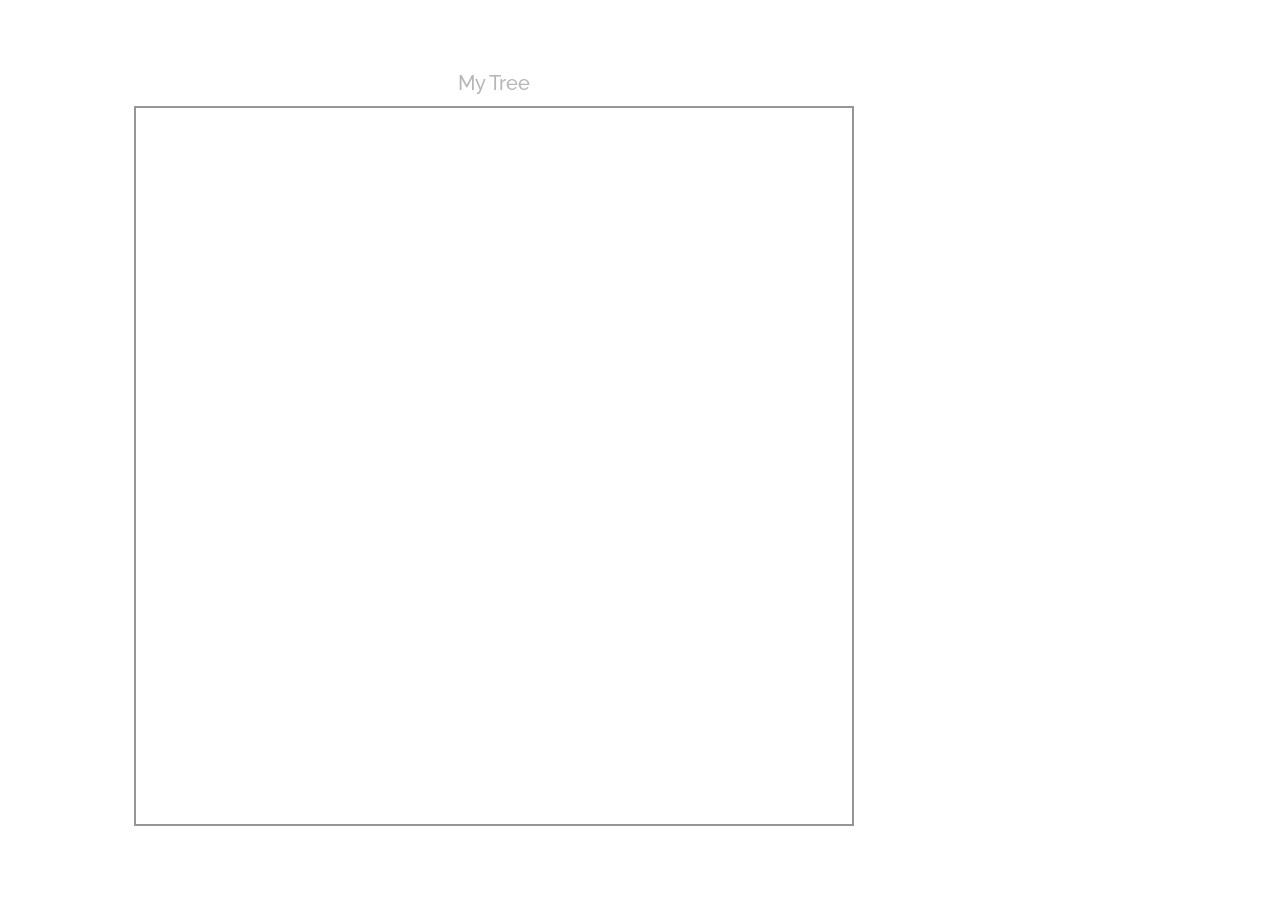
==== main.html @ 9740000f "first commit" ====
<!DOCTYPE html>
<html>
	<head>
		<title>dreamMkr</title>

		<link rel="shortcut icon" href="images/mountain.png" type="imagSe/x-icon">
		<!--http://hernansartorio.com/jquery-nice-select/-->
		
		<!-- Latest compiled and minified CSS -->
		<link rel="stylesheet" href="https://maxcdn.bootstrapcdn.com/bootstrap/3.3.7/css/bootstrap.min.css">
		
		<!--Google Font-->
	    <link rel="stylesheet" href="https://fonts.googleapis.com/css?family=Raleway">
		
		<!-- jQuery library -->
		<script src="https://ajax.googleapis.com/ajax/libs/jquery/3.1.1/jquery.min.js"></script>

		<!-- jQuery Downloaded -->
		<script src="js/jquery.js"></script>

		<!-- Latest compiled Bootstrap -->
		<script src="https://maxcdn.bootstrapcdn.com/bootstrap/3.3.7/js/bootstrap.min.js"></script>

		<!-- Load the full Paper.js library -->
		<script src="js/paper-full.js"></script>
		
		<!-- SweetAlert Library - http://t4t5.github.io/sweetalert/ -->
		<script src="libraries/sweetalert/sweetalert.min.js"></script>
    	<link rel="stylesheet" type="text/css" href="libraries/sweetalert/sweetalert.css">
    	
    	<!-- jQuery Rotate -->
    	<script type="text/javascript" src="libraries/jQueryRotate.js"></script>
		
		<!-- Custom Files -->
		<script type="text/javascript" src="mainscript.js"></script>
		<link rel="stylesheet" type="text/css" href="styles.css">
		
        <!-- add dropdown Menu styles -->
        <!--<link href="whirlingDropdownMenu/main.css" rel="stylesheet" type="text/css" />-->
		
		<!-- Josiah js -->
		<script src="js/buttonFunc.js"></script>
		<script src="js/pointManipulation.js"></script>
		<script src="js/gridStuff.js"></script>
		<!-- <script src="js/canvasMouseAction.js" type="text/paperscript" canvas="myCanvas"></script> -->
		
		<!--tooltip library - http://iamceege.github.io/tooltipster/ -->
		<link rel="stylesheet" type="text/css" href="libraries/tooltipster/dist/css/tooltipster.bundle.min.css" />
	    <script type="text/javascript" src="libraries/tooltipster/dist/js/tooltipster.bundle.min.js"></script>
	    <link rel="stylesheet" type="text/css" href="libraries/tooltipster/dist/css/plugins/tooltipster/sideTip/themes/tooltipster-sideTip-light.min.css" />
	</head>

	<body>
	<div class="container">
		<div class="row">
			<div class="col-md-9">
				<h1 id="part-name" contenteditable="true" align="center">My Tree</h1>
				<canvas id="myCanvas"></canvas>
			</div>
		</div>
	</div>
</html>

<script type="text/javascript">
/*global $ Path Point project Layer getNearPoint drawGrid rmLastCord*/
/*global addCords getNearCord mkCord getPointfromUser moveCord newProject*/

/*............ GLOBALS ............*/
// Keeps track if the user is dragging a point
// will be set to the point that the user is dragging
// only used by this file
var selectedCord = null;

/*===================================================================
    jQuery for when page loads
===================================================================*/


$( document ).ready(function(){
	newProject();
})

/*===================================================================
	Mouse Events
	- edits globals: dragging (Point object) , path (Paper.js object)
===================================================================*/

function snapPoint(newpoint){
	// snap to near point if the snap (and grid) are turned on
	var gridpoint = null;
	if ($('#cb-snap').prop('checked')) {
		var gridPoints = $("#myCanvas").data("gridPoints");
		var gridpoint = getNearPoint(newpoint, gridPoints, 5);
	}
	var path = project.activeLayer.children[0];
	var pathpoint = getNearPoint(newpoint, path, 5);
	return pathpoint || gridpoint || newpoint;
}

function onMouseDown(event) {
	if ($(document).data("shiftDown") || $(document).data("altDown")){
		paper.project.activeLayer.children[0].selected=true;
	}
	else{
		if ($('#cb-draw').prop('checked'))
			mkCord(event.point);
		else{
			var path = project.activeLayer.children[0];
			// if mouse down is close to (virtually on top of an existing point)
			// assuming the user is selecting that point either for dragging or edit
			var mousePos = event.point;
			selectedCord = getNearCord(mousePos, path, 5);
			if (selectedCord) selectedCord.point._owner.selected = true;
			if (!selectedCord) {
				mkCord(event.point)
			}
		}
	}
}

function onMouseDrag(event) {
	if ($(document).data("altDown")){
		var center = paper.project.activeLayer.children[0].position;
		paper.project.activeLayer.rotate(event.delta.x, center);
		redrawCords();
	}
	else if ($(document).data("shiftDown")){
		paper.project.activeLayer.translate(event.delta);
		redrawCords();
	}
	else{
		if ($('#cb-draw').prop('checked'))
			mkCord(event.point, false);
		else{
			if (!selectedCord) rmLastCord();
			var newpoint = event.point;
			newpoint = snapPoint(newpoint);
			if (selectedCord) moveCord(selectedCord, newpoint);
			if (!selectedCord) mkCord(newpoint);
		}
	}
}

function onMouseUp(event) {
	if ($('#cb-draw').prop('checked'))
		project.activeLayer.children[0].simplify()
	if (selectedCord) selectedCord.point._owner.selected = false;
	// if the user clicked on a point then ask them where they want to move it
	if (event.point == event.downPoint && selectedCord){
		var enteredPoint = getPointfromUser();
		if (enteredPoint){
			enteredPoint = scale(enteredPoint, 12, "up");
			moveCord(selectedCord, enteredPoint);
		}
	}
	selectedCord = null;
}
</script>
---- styles.css ----
/*=========================================================================
===========================================================================
                                                                          
                      -------STYLES-------                           
                                                                          
===========================================================================
===========================================================================*/





/*==============================================================================
	Navigation Bars
==============================================================================*/

/* The side navigation menu */
.sidenav {
    height: 100%;
    width: 0;
    position: fixed; /* Stay in place */
    z-index: 1; /* Stay on top */
    top: 0;
    left: 0;
    background-color: white;
    overflow-x: hidden; /* Disable horizontal scroll */
    padding-top: 60px; /* Place content 60px from the top */
    transition: 0.5s; /* 0.5 second transition effect to slide in the sidenav */
}

/* The navigation menu links */
.sidenav a {
    padding: 8px 8px 8px 32px;
    text-decoration: none;
    font-size: 25px;
    color: #818181;
    display: block;
    transition: 0.3s
}

/* When you mouse over the navigation links, change their color */
.sidenav a:hover, .offcanvas a:focus{
    color: black;
    cursor: pointer;
}

/* Position and style the close button (top right corner) */
.sidenav .closebtn {
    position: absolute;
    top: 45px;
    right: 10px;
    font-size: 36px;
    margin-left: 50px;
}

/* Style page content - use this if you want to push the page content to the right when you open the side navigation */
#main {
    transition: margin-left .5s;
    padding: 20px;
}

/* On smaller screens, where height is less than 450px, change the style of the sidenav (less padding and a smaller font size) */
@media screen and (max-height: 450px) {
    .sidenav {padding-top: 15px;}
    .sidenav a {font-size: 18px;}
}



/*==============================================================================
	General Elements and Setup
==============================================================================*/

body {
	overflow-y: hidden;
	overflow-x: hidden;
	font-family: "Raleway", sans-serif;
	-webkit-transition: all 0.6s ease-in-out;
	-moz-transition: all 0.6s ease-in-out;
	-o-transition: all 0.6s ease-in-out;
	-ms-transition: all 0.6s ease-in-out;
	transition: all 0.6s ease-in-out;
}

hr {
	border-color: rgb(200,200,200);
}

canvas {
    padding: 0;
    margin: auto;
    display: block;
    width: 80vh;
    height: 80vh;
    position: relative;
    top: 100px;
    opacity: 0;
    border-style: solid;
    border-width: 2px;
    border-color: rgb(150,150,150);
	-webkit-transition: all 0.6s ease-in-out;
	-moz-transition: all 0.6s ease-in-out;
	-o-transition: all 0.6s ease-in-out;
	-ms-transition: all 0.6s ease-in-out;
	transition: all 0.6s ease-in-out;
}

#part-name {
	position: relative;
	top: 70px;
	font-size: 20px;
	min-width: 30px;
	max-width: 200px;
	margin: auto;
	margin-bottom: -20px;
	padding: 2px;
	text-align: center;
    color: #818181;
    opacity: 0;
}

#part-name:hover {
	color: black;
}

#navigation-bar {
	position: absolute;
	top: -50px;
}

#company {
	margin-top: -4px;
	position: absolute;
	left: -1000px;
}

#company #logoimg {
	display: inline;
}

#dropdown {
	margin-top: 60px;
	font-size: 30px;
	cursor: pointer;
	width: 25px;
	position: relative;
	top: -50px;
}


/*Quicklinks*/
.quicklink {
	margin: -10px;
	outline: 0 !important;
}

.quicklink:active {
	background-color: rgb(180, 180, 180) !important;
}



/*==============================================================================
	Help Popup
==============================================================================*/
#shortcut-list {
	text-align: left;
	height: 280px;
	font-family: "Raleway";
	border-color: rgb(28, 216, 65);
}

#shortcut-list dt:first-child {
	margin-top: -10px;
}

#shortcut-list dt {
	padding-top: 2px;
	padding-bottom: 2px;
}

#shortcut-list dt span {
	float: right;
}

.sweet-alert h2 {
	font-family: "Raleway";
	position: relative;
	/*This would make title slide in, but makes popups*/
	/*without repositioning have title off of screen*/
	/*left: -300px;*/
}

/*==============================================================================
	Right Column and Blocks
		- General Selectors
==============================================================================*/

#right-col {
	margin-top: 40px;
	height: 100%;
	position: relative;
	right: -800px;
}

.block {
	text-align: center;
	margin-top: 9%;
	margin-bottom: 9%;
	margin-left: -40px;
	margin-right: -40px;
	height: 16vh;
	width: auto;
	overflow-y: none;
}

.block h4{
	margin-top: -12px;
	font-size: 2vh;
}

.block hr{
	margin-top: -5px;
}



/*==============================================================================
	Block 1 - Layer Management
==============================================================================*/

#block1 {
	margin-top: -27px;
	height: 23vh;
	overflow-y: scroll;
}

#block1 .layer {
	height: 50px;
	width: auto;
	margin: -10px -10px 20px -10px;
	padding: -15px;
}

#block1 .selected {
	background-color: rgb(220,220,220);
}

#block1 .imgdiv{
	height: 25px;
	width: 25px;
	background-color: grey;
	margin: -14px;
	border: none;
}

#block1 .screenshot{
	width: 34px;
	height: 34px;
	position: relative;
	top: -17px;
	left: -17px;
	border-radius: 3px;
}

#block1 .layer p{
	margin-top: -35px;
	margin-left: 30px;
	font-size: 1.8vh;
	text-align: left;
	font-family: sans-serif;
}

#block1 .glyphicon {
	color: rgb(110, 110, 110);
	cursor: pointer;
	position: relative;
	text-decoration: none;
}

#block1 .glyphicon:hover {
	color: rgb(0, 0, 0);
}

#block1 .glyphicon:active {
	color: rgb(0, 0, 0);
	text-shadow: 2px 2px 2px #888888;
}

#block1 #glyph-container {
	webkit-touch-callout: none; /* iOS Safari */
	-webkit-user-select: none; /* Chrome/Safari/Opera */
	-khtml-user-select: none; /* Konqueror */
	-moz-user-select: none; /* Firefox */
	-ms-user-select: none; /* Internet Explorer/Edge */
	user-select: none;
	width: 100%;
	height: 0;
}

#block1 #remove-sign{
	top: -25px;
	right: -45%;
}

#block1 #add-sign{
	top: -25px;
	left: -45%;
}



/*==============================================================================
	Block 2 - Part Results
==============================================================================*/

#block2{
	height: 16vh;
}

#block2 dl{
	margin-top: -16px;
	margin-bottom: -20px;
	width: 100%;
}

#block2 dt{
	text-align: left;
	font-family: sans-serif;
	font-weight: normal;
	font-size: 1.8vh;
	width: 100%;
}

#block2 dt span{
	float: right;
}



/*==============================================================================
	Block 3 - Layer Settings
==============================================================================*/

#block3 #level-mods{
	margin-top: -1px;
	margin-bottom: 0px;
	margin-right: 60px;
}

#block3 dl{
	margin-top: -15px;
	margin-bottom: -20px;
	width: 100%;
}

#block3 dt{
	text-align: left;
	font-family: sans-serif;
	font-weight: normal;
	font-size: 1.8vh;
	width: 100%;
}

#block3 dd{
	text-align: left;
	font-family: sans-serif;
	font-weight: normal;
	font-size: 1.6vh;
	width: 100%;
	margin-left: 10px;
}

#block3 input {
	float: right;
	width: 30px;
    padding: 0px;
    font-size: 1.2vh;
}

#block3 dt input {
	margin-right: -10px;
}



/*==============================================================================
	Block 4 - Part Settings
==============================================================================*/

#block4 {
	height: 16vh;
}

#block4 dl{
	margin-top: -15px;
	margin-bottom: -20px;
	width: 100%;
}

#block4 dt{
	text-align: left;
	font-family: sans-serif;
	font-weight: normal;
	font-size: 1.8vh;
	width: 100%;
}

#block4 input{
	float: right;
	width: 30px;
    padding: 0px;
    font-size: 1.2vh;
	margin-right: -10px;
}

#block4 button{
    height: 2.3vh;
}

#material-select {
	margin-right: -10px;
	float: right;
    padding: 0px;
    padding-left: 2px;
    padding-right: 2px;
    font-size: 10px;
    min-width: 30px;
    height: 17px;
	outline: 0 !important;
}

#material-select img {
	width: 20px;
}



/*==============================================================================
	Block 4 - Material Select Popup
==============================================================================*/

#placeholder {
	height: 300px;
}

#material-holder{
	margin-top: -20px;
	margin-bottom: -10px;
	border-color: rgb(28, 216, 65);
}

.material-tile {
	height: 60px;
	margin: -5px;
	margin-top: 10px;
	margin-bottom: 10px;
	webkit-touch-callout: none; /* iOS Safari */
	-webkit-user-select: none; /* Chrome/Safari/Opera */
	-khtml-user-select: none; /* Konqueror */
	-moz-user-select: none; /* Firefox */
	-ms-user-select: none; /* Internet Explorer/Edge */
	user-select: none;
	cursor: pointer;
	background-color: rgb(250,250,250);
	position: relative;
}

.material-tile:hover{
	background-color: rgb(180, 180, 180);
	color: black;
}

.material-tile h1{
	margin-top: -10px;
	margin-bottom: -4px;
	font-size: 15px;
	float: left;
	font-weight: bold;
}

.material-tile h4{
	margin-top: -8px;
	font-size: 12px;
	text-align: left;
}

.material-tile .material-img{
	width: 50px;
	height: 50px;
	float: left;
	margin: -15px;
	margin-right: 20px;
	border-radius: 4px;
}

#tile1 {
	margin-top: -8px;
}

#tile4 {
	margin-bottom: -8px;
}



/*==============================================================================
	Block 4 - Matrix Selection Dropdown
==============================================================================*/

#matrix-button img {
	width: 20px;
}

#matrix-button {
	margin-top: -15px;
	margin-right: -10px;
	float: right;
    padding: 0px;
    padding-left: 2px;
    padding-right: 2px;
    font-size: 10px;
    min-width: 30px;
    height: 17px;
	outline: 0 !important;
	position: relative;
}

.dropdown-content {
    display: none;
    position: absolute;
    background-color: #f9f9f9;
    min-width: 60px;
    overflow: auto;
    box-shadow: 0px 8px 16px 0px rgba(0,0,0,0.2);
    right: -10px;
    top: 3px;
    z-index: 1;
}

.dropdown-content a {
    padding: 3px;
    text-decoration: none;
    display: block;
	color: rgb(120, 120, 120);
	background-color: rgb(250,250,250);
}

.dropdown a:hover {
	background-color: rgb(180, 180, 180);
    color: black;
    cursor: pointer;
}

.show {
	display: block;
}



/*==============================================================================
	Block 5 - Draw Settings
==============================================================================*/

#block5 {
	height: 14vh;
}

#block5 dl{
	margin-top: -15px;
	margin-bottom: -20px;
	width: 100%;
}

#block5 dt{
	text-align: left;
	font-family: sans-serif;
	font-weight: normal;
	font-size: 1.8vh;
	margin-top: -0.4vh;
	width: 100%;
}

#block5 #grid-size{
	float: right;
	width: 30px;
    padding: 0px;
    font-size: 1.2vh;
	margin-right: -10px;
}

#block5 .checkbox-description {
	position: relative;
	top: -2px;
}
---- libraries/tooltipster/dist/css/tooltipster.bundle.min.css ----
.tooltipster-fall,.tooltipster-grow.tooltipster-show{-webkit-transition-timing-function:cubic-bezier(.175,.885,.32,1);-moz-transition-timing-function:cubic-bezier(.175,.885,.32,1.15);-ms-transition-timing-function:cubic-bezier(.175,.885,.32,1.15);-o-transition-timing-function:cubic-bezier(.175,.885,.32,1.15)}.tooltipster-base{display:flex;pointer-events:none;position:absolute}.tooltipster-box{flex:1 1 auto}.tooltipster-content{box-sizing:border-box;max-height:100%;max-width:100%;overflow:auto}.tooltipster-ruler{bottom:0;left:0;overflow:hidden;position:fixed;right:0;top:0;visibility:hidden}.tooltipster-fade{opacity:0;-webkit-transition-property:opacity;-moz-transition-property:opacity;-o-transition-property:opacity;-ms-transition-property:opacity;transition-property:opacity}.tooltipster-fade.tooltipster-show{opacity:1}.tooltipster-grow{-webkit-transform:scale(0,0);-moz-transform:scale(0,0);-o-transform:scale(0,0);-ms-transform:scale(0,0);transform:scale(0,0);-webkit-transition-property:-webkit-transform;-moz-transition-property:-moz-transform;-o-transition-property:-o-transform;-ms-transition-property:-ms-transform;transition-property:transform;-webkit-backface-visibility:hidden}.tooltipster-grow.tooltipster-show{-webkit-transform:scale(1,1);-moz-transform:scale(1,1);-o-transform:scale(1,1);-ms-transform:scale(1,1);transform:scale(1,1);-webkit-transition-timing-function:cubic-bezier(.175,.885,.32,1.15);transition-timing-function:cubic-bezier(.175,.885,.32,1.15)}.tooltipster-swing{opacity:0;-webkit-transform:rotateZ(4deg);-moz-transform:rotateZ(4deg);-o-transform:rotateZ(4deg);-ms-transform:rotateZ(4deg);transform:rotateZ(4deg);-webkit-transition-property:-webkit-transform,opacity;-moz-transition-property:-moz-transform;-o-transition-property:-o-transform;-ms-transition-property:-ms-transform;transition-property:transform}.tooltipster-swing.tooltipster-show{opacity:1;-webkit-transform:rotateZ(0);-moz-transform:rotateZ(0);-o-transform:rotateZ(0);-ms-transform:rotateZ(0);transform:rotateZ(0);-webkit-transition-timing-function:cubic-bezier(.23,.635,.495,1);-webkit-transition-timing-function:cubic-bezier(.23,.635,.495,2.4);-moz-transition-timing-function:cubic-bezier(.23,.635,.495,2.4);-ms-transition-timing-function:cubic-bezier(.23,.635,.495,2.4);-o-transition-timing-function:cubic-bezier(.23,.635,.495,2.4);transition-timing-function:cubic-bezier(.23,.635,.495,2.4)}.tooltipster-fall{-webkit-transition-property:top;-moz-transition-property:top;-o-transition-property:top;-ms-transition-property:top;transition-property:top;-webkit-transition-timing-function:cubic-bezier(.175,.885,.32,1.15);transition-timing-function:cubic-bezier(.175,.885,.32,1.15)}.tooltipster-fall.tooltipster-initial{top:0!important}.tooltipster-fall.tooltipster-dying{-webkit-transition-property:all;-moz-transition-property:all;-o-transition-property:all;-ms-transition-property:all;transition-property:all;top:0!important;opacity:0}.tooltipster-slide{-webkit-transition-property:left;-moz-transition-property:left;-o-transition-property:left;-ms-transition-property:left;transition-property:left;-webkit-transition-timing-function:cubic-bezier(.175,.885,.32,1);-webkit-transition-timing-function:cubic-bezier(.175,.885,.32,1.15);-moz-transition-timing-function:cubic-bezier(.175,.885,.32,1.15);-ms-transition-timing-function:cubic-bezier(.175,.885,.32,1.15);-o-transition-timing-function:cubic-bezier(.175,.885,.32,1.15);transition-timing-function:cubic-bezier(.175,.885,.32,1.15)}.tooltipster-slide.tooltipster-initial{left:-40px!important}.tooltipster-slide.tooltipster-dying{-webkit-transition-property:all;-moz-transition-property:all;-o-transition-property:all;-ms-transition-property:all;transition-property:all;left:0!important;opacity:0}@keyframes tooltipster-fading{0%{opacity:0}100%{opacity:1}}.tooltipster-update-fade{animation:tooltipster-fading .4s}@keyframes tooltipster-rotating{25%{transform:rotate(-2deg)}75%{transform:rotate(2deg)}100%{transform:rotate(0)}}.tooltipster-update-rotate{animation:tooltipster-rotating .6s}@keyframes tooltipster-scaling{50%{transform:scale(1.1)}100%{transform:scale(1)}}.tooltipster-update-scale{animation:tooltipster-scaling .6s}.tooltipster-sidetip .tooltipster-box{background:#565656;border:2px solid #000;border-radius:4px}.tooltipster-sidetip.tooltipster-bottom .tooltipster-box{margin-top:8px}.tooltipster-sidetip.tooltipster-left .tooltipster-box{margin-right:8px}.tooltipster-sidetip.tooltipster-right .tooltipster-box{margin-left:8px}.tooltipster-sidetip.tooltipster-top .tooltipster-box{margin-bottom:8px}.tooltipster-sidetip .tooltipster-content{color:#fff;line-height:18px;padding:6px 14px}.tooltipster-sidetip .tooltipster-arrow{overflow:hidden;position:absolute}.tooltipster-sidetip.tooltipster-bottom .tooltipster-arrow{height:10px;margin-left:-10px;top:0;width:20px}.tooltipster-sidetip.tooltipster-left .tooltipster-arrow{height:20px;margin-top:-10px;right:0;top:0;width:10px}.tooltipster-sidetip.tooltipster-right .tooltipster-arrow{height:20px;margin-top:-10px;left:0;top:0;width:10px}.tooltipster-sidetip.tooltipster-top .tooltipster-arrow{bottom:0;height:10px;margin-left:-10px;width:20px}.tooltipster-sidetip .tooltipster-arrow-background,.tooltipster-sidetip .tooltipster-arrow-border{height:0;position:absolute;width:0}.tooltipster-sidetip .tooltipster-arrow-background{border:10px solid transparent}.tooltipster-sidetip.tooltipster-bottom .tooltipster-arrow-background{border-bottom-color:#565656;left:0;top:3px}.tooltipster-sidetip.tooltipster-left .tooltipster-arrow-background{border-left-color:#565656;left:-3px;top:0}.tooltipster-sidetip.tooltipster-right .tooltipster-arrow-background{border-right-color:#565656;left:3px;top:0}.tooltipster-sidetip.tooltipster-top .tooltipster-arrow-background{border-top-color:#565656;left:0;top:-3px}.tooltipster-sidetip .tooltipster-arrow-border{border:10px solid transparent;left:0;top:0}.tooltipster-sidetip.tooltipster-bottom .tooltipster-arrow-border{border-bottom-color:#000}.tooltipster-sidetip.tooltipster-left .tooltipster-arrow-border{border-left-color:#000}.tooltipster-sidetip.tooltipster-right .tooltipster-arrow-border{border-right-color:#000}.tooltipster-sidetip.tooltipster-top .tooltipster-arrow-border{border-top-color:#000}.tooltipster-sidetip .tooltipster-arrow-uncropped{position:relative}.tooltipster-sidetip.tooltipster-bottom .tooltipster-arrow-uncropped{top:-10px}.tooltipster-sidetip.tooltipster-right .tooltipster-arrow-uncropped{left:-10px}
---- libraries/tooltipster/dist/css/plugins/tooltipster/sideTip/themes/tooltipster-sideTip-light.min.css ----
.tooltipster-sidetip.tooltipster-light .tooltipster-box{border-radius:3px;border:1px solid #ccc;background:#ededed}.tooltipster-sidetip.tooltipster-light .tooltipster-content{color:#666}.tooltipster-sidetip.tooltipster-light .tooltipster-arrow{height:9px;margin-left:-9px;width:18px}.tooltipster-sidetip.tooltipster-light.tooltipster-left .tooltipster-arrow,.tooltipster-sidetip.tooltipster-light.tooltipster-right .tooltipster-arrow{height:18px;margin-left:0;margin-top:-9px;width:9px}.tooltipster-sidetip.tooltipster-light .tooltipster-arrow-background{border:9px solid transparent}.tooltipster-sidetip.tooltipster-light.tooltipster-bottom .tooltipster-arrow-background{border-bottom-color:#ededed;top:1px}.tooltipster-sidetip.tooltipster-light.tooltipster-left .tooltipster-arrow-background{border-left-color:#ededed;left:-1px}.tooltipster-sidetip.tooltipster-light.tooltipster-right .tooltipster-arrow-background{border-right-color:#ededed;left:1px}.tooltipster-sidetip.tooltipster-light.tooltipster-top .tooltipster-arrow-background{border-top-color:#ededed;top:-1px}.tooltipster-sidetip.tooltipster-light .tooltipster-arrow-border{border:9px solid transparent}.tooltipster-sidetip.tooltipster-light.tooltipster-bottom .tooltipster-arrow-border{border-bottom-color:#ccc}.tooltipster-sidetip.tooltipster-light.tooltipster-left .tooltipster-arrow-border{border-left-color:#ccc}.tooltipster-sidetip.tooltipster-light.tooltipster-right .tooltipster-arrow-border{border-right-color:#ccc}.tooltipster-sidetip.tooltipster-light.tooltipster-top .tooltipster-arrow-border{border-top-color:#ccc}.tooltipster-sidetip.tooltipster-light.tooltipster-bottom .tooltipster-arrow-uncropped{top:-9px}.tooltipster-sidetip.tooltipster-light.tooltipster-right .tooltipster-arrow-uncropped{left:-9px}
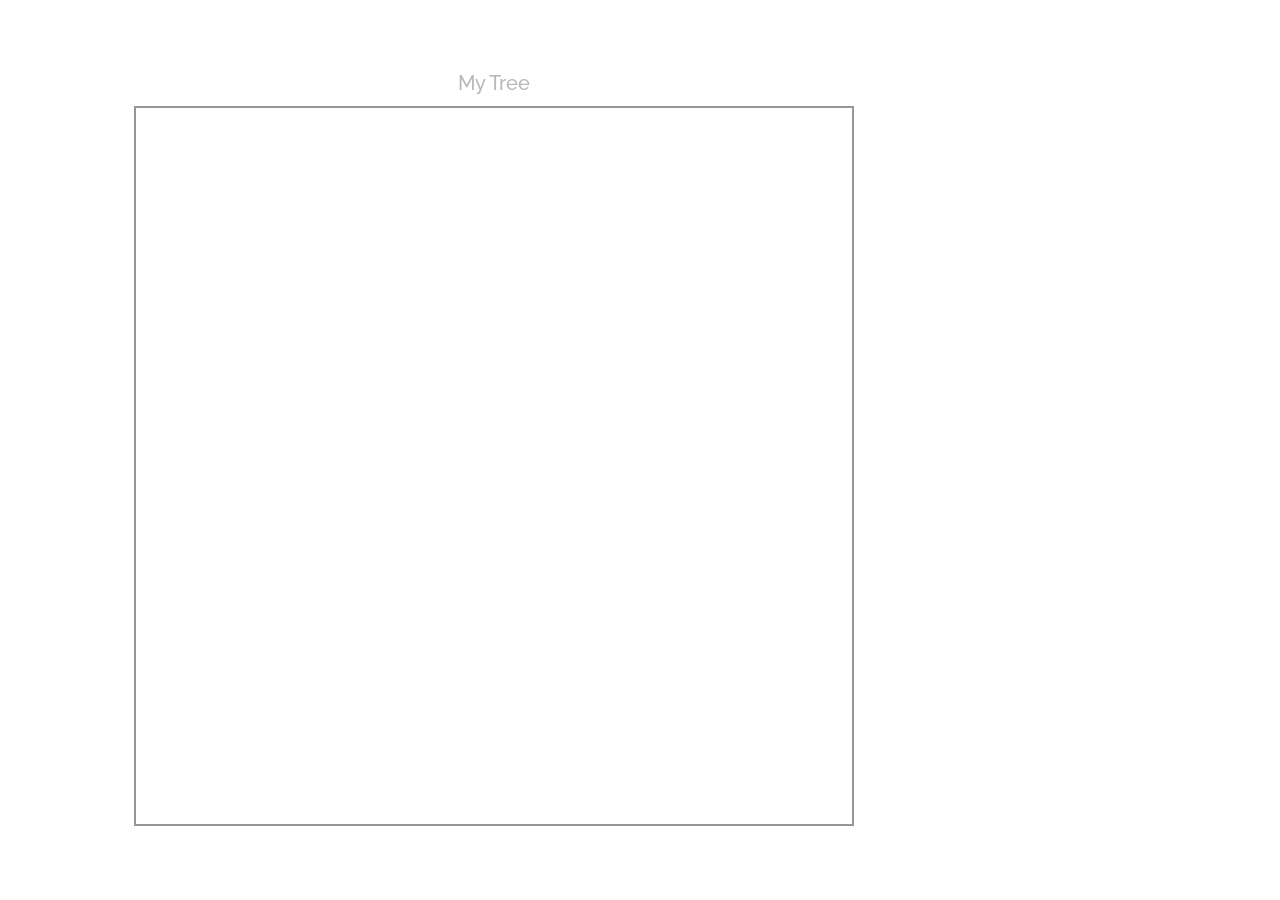
==== commit 1ef57708: "added the capability to lay circles and lines" ====
--- a/main.html
+++ b/main.html
@@ -23,11 +23,7 @@
 
 		<!-- Load the full Paper.js library -->
 		<script src="js/paper-full.js"></script>
-		
-		<!-- SweetAlert Library - http://t4t5.github.io/sweetalert/ -->
-		<script src="libraries/sweetalert/sweetalert.min.js"></script>
-    	<link rel="stylesheet" type="text/css" href="libraries/sweetalert/sweetalert.css">
-    	
+		    	
     	<!-- jQuery Rotate -->
     	<script type="text/javascript" src="libraries/jQueryRotate.js"></script>
 		
@@ -44,10 +40,6 @@
 		<script src="js/gridStuff.js"></script>
 		<!-- <script src="js/canvasMouseAction.js" type="text/paperscript" canvas="myCanvas"></script> -->
 		
-		<!--tooltip library - http://iamceege.github.io/tooltipster/ -->
-		<link rel="stylesheet" type="text/css" href="libraries/tooltipster/dist/css/tooltipster.bundle.min.css" />
-	    <script type="text/javascript" src="libraries/tooltipster/dist/js/tooltipster.bundle.min.js"></script>
-	    <link rel="stylesheet" type="text/css" href="libraries/tooltipster/dist/css/plugins/tooltipster/sideTip/themes/tooltipster-sideTip-light.min.css" />
 	</head>
 
 	<body>
@@ -61,98 +53,26 @@
 	</div>
 </html>
 
-<script type="text/javascript">
-/*global $ Path Point project Layer getNearPoint drawGrid rmLastCord*/
-/*global addCords getNearCord mkCord getPointfromUser moveCord newProject*/
+<!-- <script type="text/paperscript" canvas="myCanvas" src="js/paperscript.js"> -->
+<script type="text/paperscript" canvas="myCanvas">
+var myPath;
+	myPath = new Path();
+function onMouseDown(event) {
 
-/*............ GLOBALS ............*/
-// Keeps track if the user is dragging a point
-// will be set to the point that the user is dragging
-// only used by this file
-var selectedCord = null;
-
-/*===================================================================
-    jQuery for when page loads
-===================================================================*/
-
-
-$( document ).ready(function(){
-	newProject();
-})
-
-/*===================================================================
-	Mouse Events
-	- edits globals: dragging (Point object) , path (Paper.js object)
-===================================================================*/
-
-function snapPoint(newpoint){
-	// snap to near point if the snap (and grid) are turned on
-	var gridpoint = null;
-	if ($('#cb-snap').prop('checked')) {
-		var gridPoints = $("#myCanvas").data("gridPoints");
-		var gridpoint = getNearPoint(newpoint, gridPoints, 5);
-	}
-	var path = project.activeLayer.children[0];
-	var pathpoint = getNearPoint(newpoint, path, 5);
-	return pathpoint || gridpoint || newpoint;
-}
-
-function onMouseDown(event) {
-	if ($(document).data("shiftDown") || $(document).data("altDown")){
-		paper.project.activeLayer.children[0].selected=true;
-	}
-	else{
-		if ($('#cb-draw').prop('checked'))
-			mkCord(event.point);
-		else{
-			var path = project.activeLayer.children[0];
-			// if mouse down is close to (virtually on top of an existing point)
-			// assuming the user is selecting that point either for dragging or edit
-			var mousePos = event.point;
-			selectedCord = getNearCord(mousePos, path, 5);
-			if (selectedCord) selectedCord.point._owner.selected = true;
-			if (!selectedCord) {
-				mkCord(event.point)
-			}
-		}
-	}
+	myPath.strokeColor = 'black';
+	myPath.add(event.point);
 }
 
 function onMouseDrag(event) {
-	if ($(document).data("altDown")){
-		var center = paper.project.activeLayer.children[0].position;
-		paper.project.activeLayer.rotate(event.delta.x, center);
-		redrawCords();
-	}
-	else if ($(document).data("shiftDown")){
-		paper.project.activeLayer.translate(event.delta);
-		redrawCords();
-	}
-	else{
-		if ($('#cb-draw').prop('checked'))
-			mkCord(event.point, false);
-		else{
-			if (!selectedCord) rmLastCord();
-			var newpoint = event.point;
-			newpoint = snapPoint(newpoint);
-			if (selectedCord) moveCord(selectedCord, newpoint);
-			if (!selectedCord) mkCord(newpoint);
-		}
-	}
+	myPath.add(event.point);
 }
 
 function onMouseUp(event) {
-	if ($('#cb-draw').prop('checked'))
-		project.activeLayer.children[0].simplify()
-	if (selectedCord) selectedCord.point._owner.selected = false;
-	// if the user clicked on a point then ask them where they want to move it
-	if (event.point == event.downPoint && selectedCord){
-		var enteredPoint = getPointfromUser();
-		if (enteredPoint){
-			enteredPoint = scale(enteredPoint, 12, "up");
-			moveCord(selectedCord, enteredPoint);
-		}
-	}
-	selectedCord = null;
+	var myCircle = new Path.Circle({
+		center: event.point,
+		radius: 30
+	});
+	myCircle.strokeColor = 'black';
+	myCircle.fillColor = 'white';
 }
 </script>
